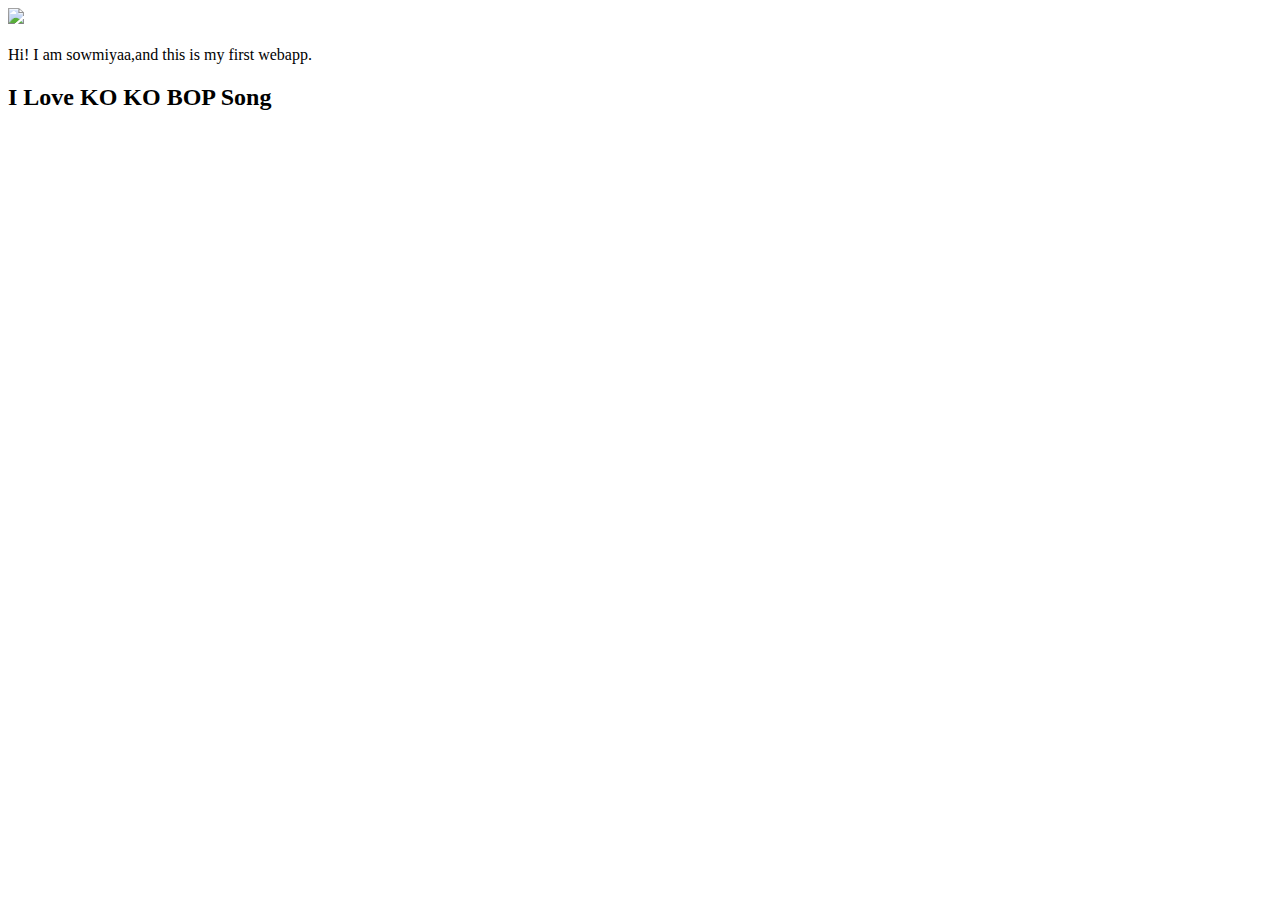
==== ui/index.html @ 9e373e66 "[imad-console] Updates ui/index.html" ====
<!doctype html>
<html>
    <head>
        <title>
            
        </title>
        <link rel="shortcut icon" href="ui/favicon.ico" type="favicon.ico" />
            </head>
    <body>
        <div class="center">
            <img src="/ui/madi.png" class="img-medium"/>
        </div>
        <br>
        <div  class="center text-big bold">
            Hi! I am sowmiyaa,and this is my first webapp.
             <h2> I Love KO KO BOP Song</h2>
        </div>
        <script>
            alert('hi ');
        </script>
        
        <script type="text/javascript" src="/ui/main.js">
        
        </script>
    </body>
</html>
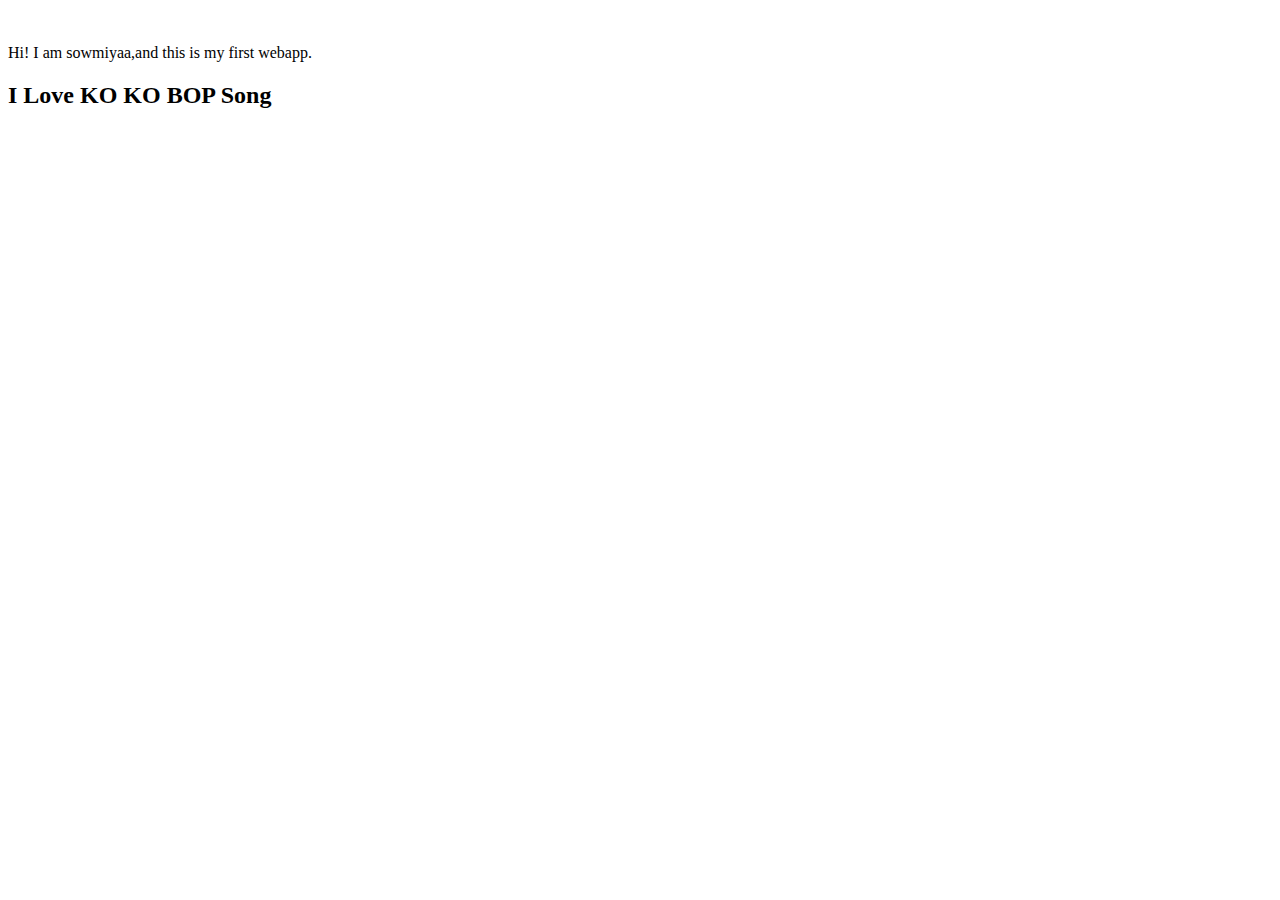
==== commit f480a6f8: "[imad-console] Updates ui/index.html" ====
--- a/ui/index.html
+++ b/ui/index.html
@@ -7,17 +7,17 @@
         <link rel="shortcut icon" href="ui/favicon.ico" type="favicon.ico" />
             </head>
     <body>
+        <div class="container">
+            
         <div class="center">
-            <img src="/ui/madi.png" class="img-medium"/>
+            <img id ='madi' src="" class="img-medium"/>
         </div>
         <br>
-        <div  class="center text-big bold">
+        <div id ='main-text' class="center text-big bold">
             Hi! I am sowmiyaa,and this is my first webapp.
              <h2> I Love KO KO BOP Song</h2>
         </div>
-        <script>
-            alert('hi ');
-        </script>
+        </div>
         
         <script type="text/javascript" src="/ui/main.js">
         
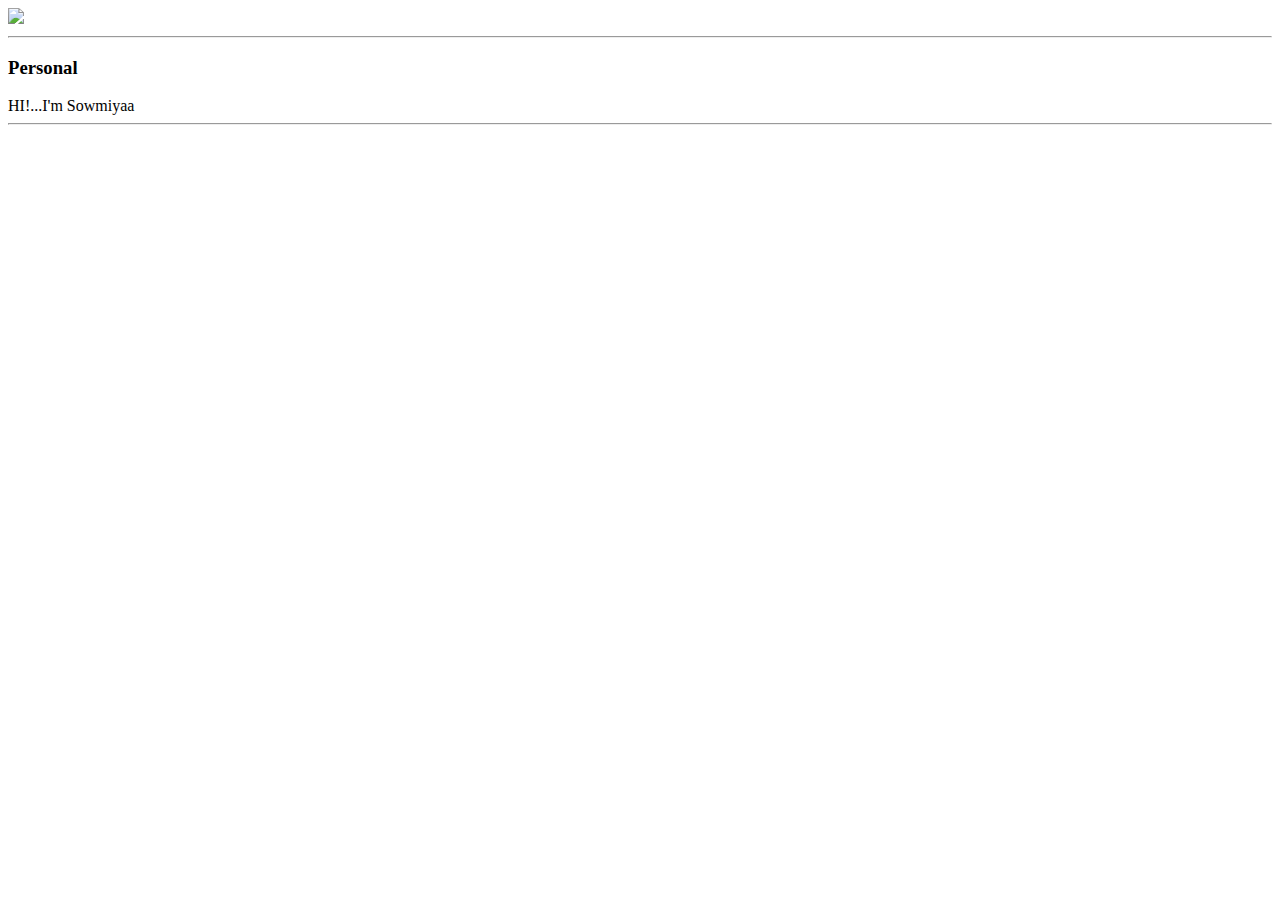
==== commit 829cc926: "[imad-console] Updates ui/index.html" ====
--- a/ui/index.html
+++ b/ui/index.html
@@ -10,12 +10,17 @@
         <div class="container">
             
         <div class="center">
-            <img id ='madi' src="" class="img-medium"/>
+            <img id ='madi' src="://1.bp.blogspot.com/-AH_397d6xks/VT7ecB6USII/AAAAAAAAERU/5O6utzqkWOA/s1600/tfs_fb_sehun4.jpg" class="img-medium"/>
         </div>
-        <br>
-        <div id ='main-text' class="center text-big bold">
-            Hi! I am sowmiyaa,and this is my first webapp.
-             <h2> I Love KO KO BOP Song</h2>
+        <hr/>
+        <h3>Personal</h3>
+        
+        <div>
+            HI!...I'm Sowmiyaa
+        </div>
+        <hr/>
+        <div class ="footer">
+            
         </div>
         </div>
         
